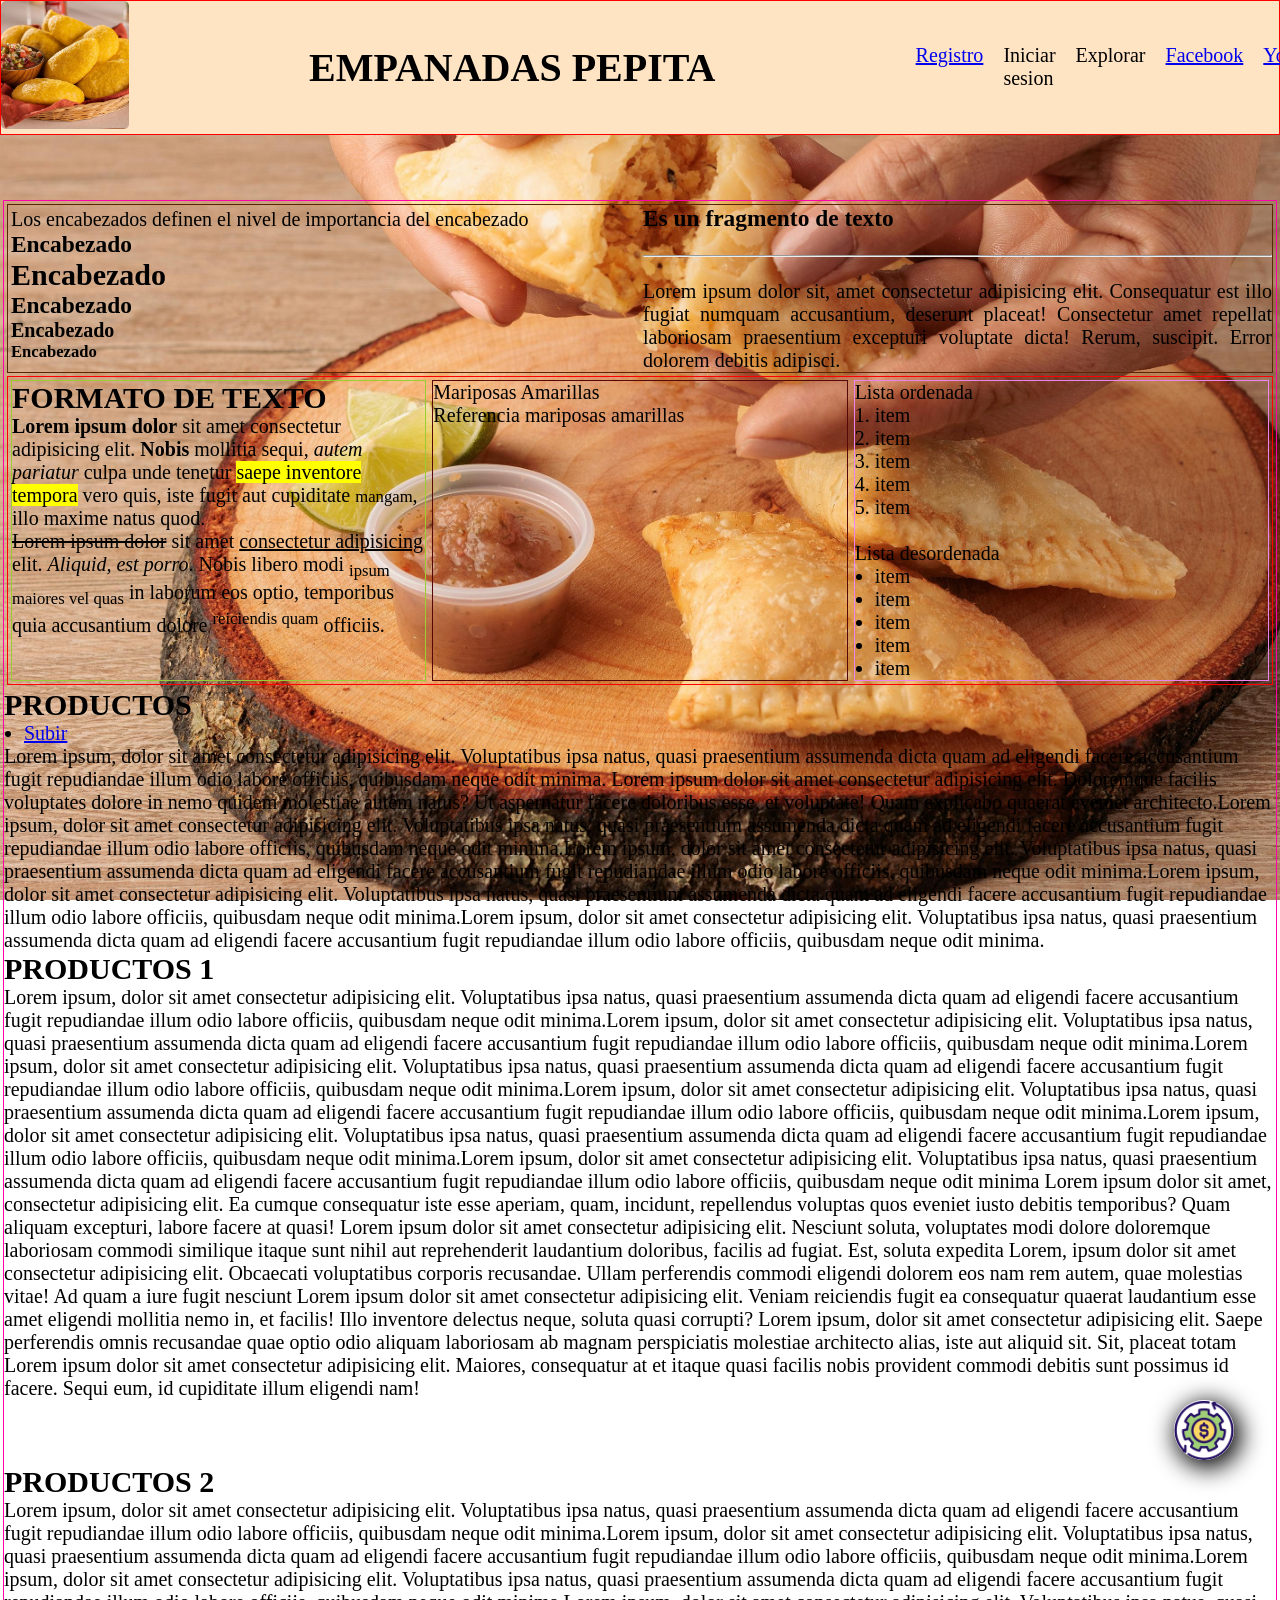
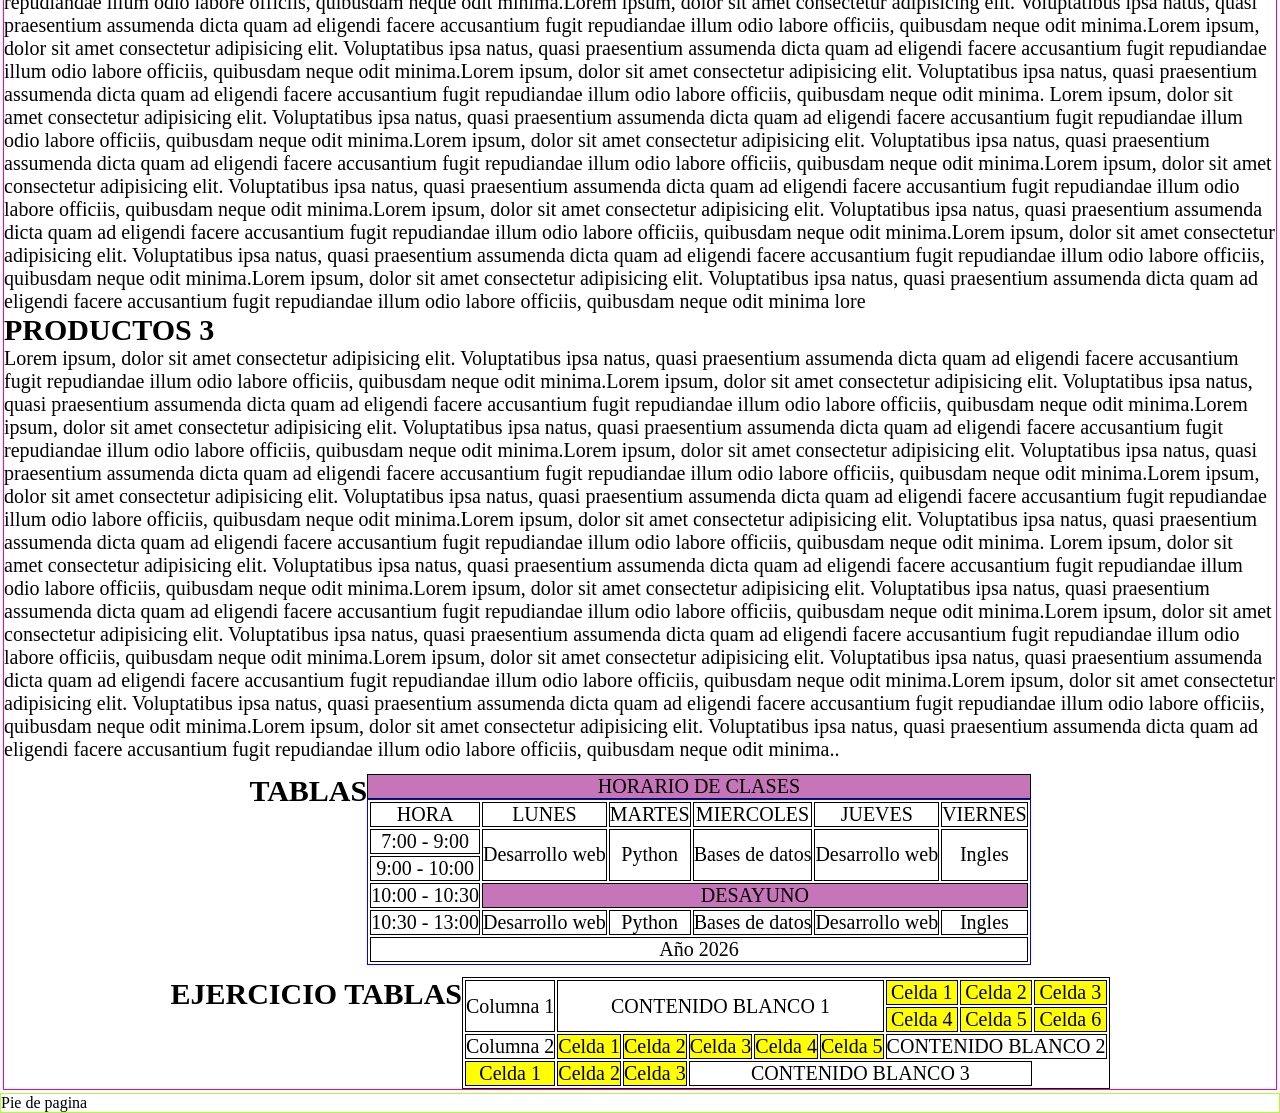
==== index.html @ 88d47c9b "Primer commital repo" ====
<!DOCTYPE html>
<html lang="en">
<head>
    <meta charset="UTF-8">
    <meta name="viewport" content="width=device-width, initial-scale=1.0">
    <link rel="stylesheet" href="/css/style.css">
    <title>Proyect Html</title>
</head>
<body>
    <header class="encabezado">
        <article class="encabezado-imagen">
            <img class="encabezado-imagen-logo" src="/image/empanadas.jpg" alt="Logo">
        </article>
        <h1 class="encabezado-titulo">EMPANADAS PEPITA</h1>

        <nav class="encabezado-menu"> 
            <ul class="encabezado-menu-lista">
            <li class="encabezado-menu-lista-item"> <a href="registro.html#Registro" target="_blank"> Registro</a> </li>
            <li class="encabezado-menu-lista-item">Iniciar sesion</li>
            <li class="encabezado-menu-lista-item">Explorar</li>
            <li class="encabezado-menu-lista-item"><a href="https://www.facebook.com/" target="_blank">Facebook</a></li>
            <li class="encabezado-menu-lista-item"><a href="https://www.youtube.com/" target="_blank">YouTube</a></li>
            
            <li class="encabezado-menu-lista-item"> <a href="#Producto">Productos</a> </li>
            <li class="encabezado-menu-lista-item"> <a href="tienda.html#Tienda" target="_blank">Tienda</a> </li>
            </ul>
        </nav>
    </header>

    <main class="main-body">
        <section class="main-body-section">
            <article class="main-body-section-titulo">
                <p1> Los encabezados definen el nivel de importancia del encabezado</p1>
                <h1>Encabezado</h1>
                <h2>Encabezado</h2>
                <h3>Encabezado</h3>
                <h4>Encabezado</h4>
                <h5>Encabezado</h5>
            </article>

            <article class="main-body-section-parrafo">
                <h1> Es un fragmento de texto</h1>
                <br>
                <hr>
                <br>
                <p>Lorem ipsum dolor sit, amet consectetur adipisicing elit. Consequatur est illo fugiat numquam accusantium, deserunt placeat! Consectetur amet repellat laboriosam praesentium excepturi voluptate dicta! Rerum, suscipit. Error dolorem debitis adipisci.
                </p>
            </article>
        </section>

        <section class="main-body-section2">
        <article class="main-body-section2-formato">
            <h2>FORMATO DE TEXTO</h2>
            <p><strong>Lorem ipsum dolor</strong> sit amet consectetur adipisicing elit.<b> Nobis</b> mollitia sequi, <em>autem pariatur</em> culpa unde tenetur <mark>saepe inventore tempora</mark> vero quis, iste fugit aut cupiditate <small>mangam</small>, illo maxime natus quod.</p>
            <p><del>Lorem ipsum dolor</del> sit amet <ins>consectetur adipisicing</ins> elit. <i>Aliquid, est porro</i>. Nobis libero modi <sub>ipsum maiores vel quas</sub> in laborum eos optio, temporibus quia accusantium dolore <sup> reiciendis quam</sup> officiis.</p>
        </article>
        <article class="main-body-section2-contenido">
            <p>Mariposas Amarillas</p>
            <blockquote cite="www.mariposasamarillas.com">
                Referencia mariposas amarillas
            </blockquote>
        </article>
        <article class="main-body-section2-listas">
            <p>Lista ordenada</p>
            <ol class="ol-lista">
                <li>item</li>
                <li>item</li>
                <li>item</li>
                <li>item</li>
                <li>item</li>
            </ol>
            <br>
            <p> Lista desordenada</p>
            <ul>
                <li>item</li>
                <li>item</li>
                <li>item</li>
                <li>item</li>
                <li>item</li>
            </ul>
        </article>
        </section>



        <section>
            <h1 id="Producto">PRODUCTOS</h1>
            <ul>
                <li>
                    <a href="#">Subir</a>
                </li>
            </ul>
            <P>Lorem ipsum, dolor sit amet consectetur adipisicing elit. Voluptatibus ipsa natus, quasi praesentium assumenda dicta quam ad eligendi facere accusantium fugit repudiandae illum odio labore officiis, quibusdam neque odit minima.
            Lorem ipsum dolor sit amet consectetur adipisicing elit. Doloremque facilis voluptates dolore in nemo quidem molestiae autem natus? Ut aspernatur facere doloribus esse, et voluptate! Quam explicabo quaerat eveniet architecto.Lorem ipsum, dolor sit amet consectetur adipisicing elit. Voluptatibus ipsa natus, quasi praesentium assumenda dicta quam ad eligendi facere accusantium fugit repudiandae illum odio labore officiis, quibusdam neque odit minima.Lorem ipsum, dolor sit amet consectetur adipisicing elit. Voluptatibus ipsa natus, quasi praesentium assumenda dicta quam ad eligendi facere accusantium fugit repudiandae illum odio labore officiis, quibusdam neque odit minima.Lorem ipsum, dolor sit amet consectetur adipisicing elit. Voluptatibus ipsa natus, quasi praesentium assumenda dicta quam ad eligendi facere accusantium fugit repudiandae illum odio labore officiis, quibusdam neque odit minima.Lorem ipsum, dolor sit amet consectetur adipisicing elit. Voluptatibus ipsa natus, quasi praesentium assumenda dicta quam ad eligendi facere accusantium fugit repudiandae illum odio labore officiis, quibusdam neque odit minima.</P>



            <h1> PRODUCTOS 1</h1>
            <p>Lorem ipsum, dolor sit amet consectetur adipisicing elit. Voluptatibus ipsa natus, quasi praesentium assumenda dicta quam ad eligendi facere accusantium fugit repudiandae illum odio labore officiis, quibusdam neque odit minima.Lorem ipsum, dolor sit amet consectetur adipisicing elit. Voluptatibus ipsa natus, quasi praesentium assumenda dicta quam ad eligendi facere accusantium fugit repudiandae illum odio labore officiis, quibusdam neque odit minima.Lorem ipsum, dolor sit amet consectetur adipisicing elit. Voluptatibus ipsa natus, quasi praesentium assumenda dicta quam ad eligendi facere accusantium fugit repudiandae illum odio labore officiis, quibusdam neque odit minima.Lorem ipsum, dolor sit amet consectetur adipisicing elit. Voluptatibus ipsa natus, quasi praesentium assumenda dicta quam ad eligendi facere accusantium fugit repudiandae illum odio labore officiis, quibusdam neque odit minima.Lorem ipsum, dolor sit amet consectetur adipisicing elit. Voluptatibus ipsa natus, quasi praesentium assumenda dicta quam ad eligendi facere accusantium fugit repudiandae illum odio labore officiis, quibusdam neque odit minima.Lorem ipsum, dolor sit amet consectetur adipisicing elit. Voluptatibus ipsa natus, quasi praesentium assumenda dicta quam ad eligendi facere accusantium fugit repudiandae illum odio labore officiis, quibusdam neque odit minima Lorem ipsum dolor sit amet, consectetur adipisicing elit. Ea cumque consequatur iste esse aperiam, quam, incidunt, repellendus voluptas quos eveniet iusto debitis temporibus? Quam aliquam excepturi, labore facere at quasi! Lorem ipsum dolor sit amet consectetur adipisicing elit. Nesciunt soluta, voluptates modi dolore doloremque laboriosam commodi similique itaque sunt nihil aut reprehenderit laudantium doloribus, facilis ad fugiat. Est, soluta expedita Lorem, ipsum dolor sit amet consectetur adipisicing elit. Obcaecati voluptatibus corporis recusandae. Ullam perferendis commodi eligendi dolorem eos nam rem autem, quae molestias vitae! Ad quam a iure fugit nesciunt Lorem ipsum dolor sit amet consectetur adipisicing elit. Veniam reiciendis fugit ea consequatur quaerat laudantium esse amet eligendi mollitia nemo in, et facilis! Illo inventore delectus neque, soluta quasi corrupti? Lorem ipsum, dolor sit amet consectetur adipisicing elit. Saepe perferendis omnis recusandae quae optio odio aliquam laboriosam ab magnam perspiciatis molestiae architecto alias, iste aut aliquid sit. Sit, placeat totam Lorem ipsum dolor sit amet consectetur adipisicing elit. Maiores, consequatur at et itaque quasi facilis nobis provident commodi debitis sunt possimus id facere. Sequi eum, id cupiditate illum eligendi nam!</p>



        <section class="icono">
            <img class="icono_empanada" src="/image/money.png" alt="iconoempanada">
        </section>

            <h1>PRODUCTOS 2</h1>
            <P>
            Lorem ipsum, dolor sit amet consectetur adipisicing elit. Voluptatibus ipsa natus, quasi praesentium assumenda dicta quam ad eligendi facere accusantium fugit repudiandae illum odio labore officiis, quibusdam neque odit minima.Lorem ipsum, dolor sit amet consectetur adipisicing elit. Voluptatibus ipsa natus, quasi praesentium assumenda dicta quam ad eligendi facere accusantium fugit repudiandae illum odio labore officiis, quibusdam neque odit minima.Lorem ipsum, dolor sit amet consectetur adipisicing elit. Voluptatibus ipsa natus, quasi praesentium assumenda dicta quam ad eligendi facere accusantium fugit repudiandae illum odio labore officiis, quibusdam neque odit minima.Lorem ipsum, dolor sit amet consectetur adipisicing elit. Voluptatibus ipsa natus, quasi praesentium assumenda dicta quam ad eligendi facere accusantium fugit repudiandae illum odio labore officiis, quibusdam neque odit minima.Lorem ipsum, dolor sit amet consectetur adipisicing elit. Voluptatibus ipsa natus, quasi praesentium assumenda dicta quam ad eligendi facere accusantium fugit repudiandae illum odio labore officiis, quibusdam neque odit minima.Lorem ipsum, dolor sit amet consectetur adipisicing elit. Voluptatibus ipsa natus, quasi praesentium assumenda dicta quam ad eligendi facere accusantium fugit repudiandae illum odio labore officiis, quibusdam neque odit minima.
            Lorem ipsum, dolor sit amet consectetur adipisicing elit. Voluptatibus ipsa natus, quasi praesentium assumenda dicta quam ad eligendi facere accusantium fugit repudiandae illum odio labore officiis, quibusdam neque odit minima.Lorem ipsum, dolor sit amet consectetur adipisicing elit. Voluptatibus ipsa natus, quasi praesentium assumenda dicta quam ad eligendi facere accusantium fugit repudiandae illum odio labore officiis, quibusdam neque odit minima.Lorem ipsum, dolor sit amet consectetur adipisicing elit. Voluptatibus ipsa natus, quasi praesentium assumenda dicta quam ad eligendi facere accusantium fugit repudiandae illum odio labore officiis, quibusdam neque odit minima.Lorem ipsum, dolor sit amet consectetur adipisicing elit. Voluptatibus ipsa natus, quasi praesentium assumenda dicta quam ad eligendi facere accusantium fugit repudiandae illum odio labore officiis, quibusdam neque odit minima.Lorem ipsum, dolor sit amet consectetur adipisicing elit. Voluptatibus ipsa natus, quasi praesentium assumenda dicta quam ad eligendi facere accusantium fugit repudiandae illum odio labore officiis, quibusdam neque odit minima.Lorem ipsum, dolor sit amet consectetur adipisicing elit. Voluptatibus ipsa natus, quasi praesentium assumenda dicta quam ad eligendi facere accusantium fugit repudiandae illum odio labore officiis, quibusdam neque odit minima lore</P>

            <h1 id="Productos">PRODUCTOS 3</h1>
            <P>
            Lorem ipsum, dolor sit amet consectetur adipisicing elit. Voluptatibus ipsa natus, quasi praesentium assumenda dicta quam ad eligendi facere accusantium fugit repudiandae illum odio labore officiis, quibusdam neque odit minima.Lorem ipsum, dolor sit amet consectetur adipisicing elit. Voluptatibus ipsa natus, quasi praesentium assumenda dicta quam ad eligendi facere accusantium fugit repudiandae illum odio labore officiis, quibusdam neque odit minima.Lorem ipsum, dolor sit amet consectetur adipisicing elit. Voluptatibus ipsa natus, quasi praesentium assumenda dicta quam ad eligendi facere accusantium fugit repudiandae illum odio labore officiis, quibusdam neque odit minima.Lorem ipsum, dolor sit amet consectetur adipisicing elit. Voluptatibus ipsa natus, quasi praesentium assumenda dicta quam ad eligendi facere accusantium fugit repudiandae illum odio labore officiis, quibusdam neque odit minima.Lorem ipsum, dolor sit amet consectetur adipisicing elit. Voluptatibus ipsa natus, quasi praesentium assumenda dicta quam ad eligendi facere accusantium fugit repudiandae illum odio labore officiis, quibusdam neque odit minima.Lorem ipsum, dolor sit amet consectetur adipisicing elit. Voluptatibus ipsa natus, quasi praesentium assumenda dicta quam ad eligendi facere accusantium fugit repudiandae illum odio labore officiis, quibusdam neque odit minima.
            Lorem ipsum, dolor sit amet consectetur adipisicing elit. Voluptatibus ipsa natus, quasi praesentium assumenda dicta quam ad eligendi facere accusantium fugit repudiandae illum odio labore officiis, quibusdam neque odit minima.Lorem ipsum, dolor sit amet consectetur adipisicing elit. Voluptatibus ipsa natus, quasi praesentium assumenda dicta quam ad eligendi facere accusantium fugit repudiandae illum odio labore officiis, quibusdam neque odit minima.Lorem ipsum, dolor sit amet consectetur adipisicing elit. Voluptatibus ipsa natus, quasi praesentium assumenda dicta quam ad eligendi facere accusantium fugit repudiandae illum odio labore officiis, quibusdam neque odit minima.Lorem ipsum, dolor sit amet consectetur adipisicing elit. Voluptatibus ipsa natus, quasi praesentium assumenda dicta quam ad eligendi facere accusantium fugit repudiandae illum odio labore officiis, quibusdam neque odit minima.Lorem ipsum, dolor sit amet consectetur adipisicing elit. Voluptatibus ipsa natus, quasi praesentium assumenda dicta quam ad eligendi facere accusantium fugit repudiandae illum odio labore officiis, quibusdam neque odit minima.Lorem ipsum, dolor sit amet consectetur adipisicing elit. Voluptatibus ipsa natus, quasi praesentium assumenda dicta quam ad eligendi facere accusantium fugit repudiandae illum odio labore officiis, quibusdam neque odit minima..</P>
        </section>


        <section class="horario">
            <h1>TABLAS </h1>
            <table>
                <caption>HORARIO DE CLASES</caption>
                <thead>
                    <tr>
                      <td>HORA</td>
                      <td>LUNES</td>
                      <td>MARTES</td>
                      <td>MIERCOLES</td>
                      <td>JUEVES</td>
                      <td>VIERNES</td>
                    </tr>
                </thead>

                <tbody>
                    <tr>
                        <td>7:00 - 9:00</td>
                        <td rowspan="2">Desarrollo web</td>
                        <td rowspan="2">Python</td>
                        <td rowspan="2">Bases de datos</td>
                        <td rowspan="2">Desarrollo web</td>
                        <td rowspan="2">Ingles</td>
                    </tr>

                    <tr>
                        <td>9:00 - 10:00</td>
                    </tr>
                    <tr>
                        <td>10:00 - 10:30</td>
                        <td colspan="5" class="desayuno">DESAYUNO</td>
                    </tr>

                    <tr>
                        <td>10:30 - 13:00</td>
                        <td>Desarrollo web</td>
                        <td>Python</td>
                        <td>Bases de datos</td>
                        <td>Desarrollo web</td>
                        <td>Ingles</td>
                    </tr>
                </tbody>

                <tfoot>
                    <tr>
                        <td colspan="6">Año 2026</td>
                    </tr>
                </tfoot>
            </table>
        </section>



        <section class="horario">
            <h1>EJERCICIO TABLAS </h1>

            <table class="tabla-ejercicio">
                <tr>
                    <td rowspan="2" class="column1">Columna 1</td>
                    <td colspan="5" rowspan="2" class="Ab">CONTENIDO BLANCO 1</td>
                    <td class="celdacolor">Celda 1</td>
                    <td class="celdacolor">Celda 2</td>
                    <td class="celdacolor">Celda 3</td>
                </tr>
                <tr>
                    <td class="celdacolor">Celda 4</td>
                    <td class="celdacolor">Celda 5</td>
                    <td class="celdacolor">Celda 6</td>
                </tr>

                <tr>
                    <td rowspan="2" class="column2">Columna 2</td>
                    <td class="celdacolor">Celda 1</td>
                    <td class="celdacolor">Celda 2</td>
                    <td class="celdacolor">Celda 3</td>
                    <td class="celdacolor">Celda 4</td>
                    <td class="celdacolor">Celda 5</td>
                    <td colspan="5" rowspan="2" class="Ab">CONTENIDO BLANCO 2</td>
                </tr>

                <tfoot>
                <tr>
                    <td class="celdacolor">Celda 1</td>
                    <td class="celdacolor">Celda 2</td>
                    <td class="celdacolor">Celda 3</td>
                    <td colspan="5" rowspan="2" class="Ab">CONTENIDO BLANCO 3</td>
                </tr>
                </tfoot>
                
            </table>
        </section>
    </main>

    <section class="footer-pie">
        <footer class="pie">
        Pie de pagina
    </footer>
    </section>
</body>
</html>
---- css/style.css ----
:root{
    --color_primario: red;
    --color_secundario: rgb(220, 152. 58);
}

*{
    margin: 0;
    padding: 0;
    box-sizing: border-box;
}


.encabezado{
    width: 100%;
    border: 1px solid red;
    background-color: bisque;
    display: flex;
    justify-content: space-between;
    align-items: center;
    position: fixed;
    top: 0;
}
.encabezado-imagen{
    width: 10%;
    border-radius: 5px;
}
.encabezado-titulo{
    text-align: center;
    width: 60%;
}
.encabezado-menu{
    width: 30%;
}
.encabezado-imagen-logo{
    max-width: 100%;
    border-radius: 5px;
}
.encabezado-menu-lista{
    display: flex;
    justify-content: space-between;
}
.encabezado-menu-lista-item{
    list-style: none;
}

.encabezado-menu-lista-item:hover{
    border: 1px solid red;
    background-color: aquamarine;
    font-size: 20px;
}

.main-body{
    border: 1px solid rgb(255, 0, 170);
    margin: 3px;
}
.main-body-section{
    border: 1px solid rgb(88, 37, 7);
    margin: 3px;
    display: flex;
}
.main-body-section-titulo{

    margin: 3px;
    width: 50%;
}
.main-body-section-parrafo{
    width: 50%;
    text-align: justify;
}
.main-body-section2{
    border: 1px solid red;
    margin: 3px;
    display: flex;
}
.main-body-section2-formato{
    border: 1px solid yellowgreen;
    margin: 3px;
    width: 33.3%;
}
.main-body-section2-contenido{
    border: 1px solid rgb(87, 7, 7);
    margin: 3px;
    width: 33.3%;
}
.main-body-section2-listas{
    border: 1px solid violet;
    margin: 3px;
    width: 33.3%;
}

caption{
    border: 1px solid black;
    background-color: #c775b9
}
td{
    border: 1px solid black;
    text-align: center;
}
table{
    border: 1px solid black;
}
.desayuno{
    background-color: #c775b9
}
.horario{
    display: flex;
    justify-content: center;
    margin-top: 1%;
}

table{
    border: 1px solid blue;
}

.tabla-ejercicio{
    border: 1px solid black;
}
.celdacolor{
    background-color: yellow;
}

li{
    margin-left: 20px;
}
body{
    background-image: url(/image/empanadas2.0.jpg);
    background-repeat: no-repeat;
    background-size: cover;

    background-attachment: fixed;
    margin-top: 200px;

    font-size: 20px;
}



.icono{
    position: sticky;
    top: 500px;
    margin-left: 92%;
}

.icono_empanada{
    width: 60px;
    height: 60px;
    border-radius: 60px;
    box-shadow: 4px 5px 25px  3px black;
}



.pie{
    border: 1px solid greenyellow;
    font-size: 1rem;
}
.footer.pie{
    font-size: 20px;
    width: 100vw;
    height: 20vh;  
}
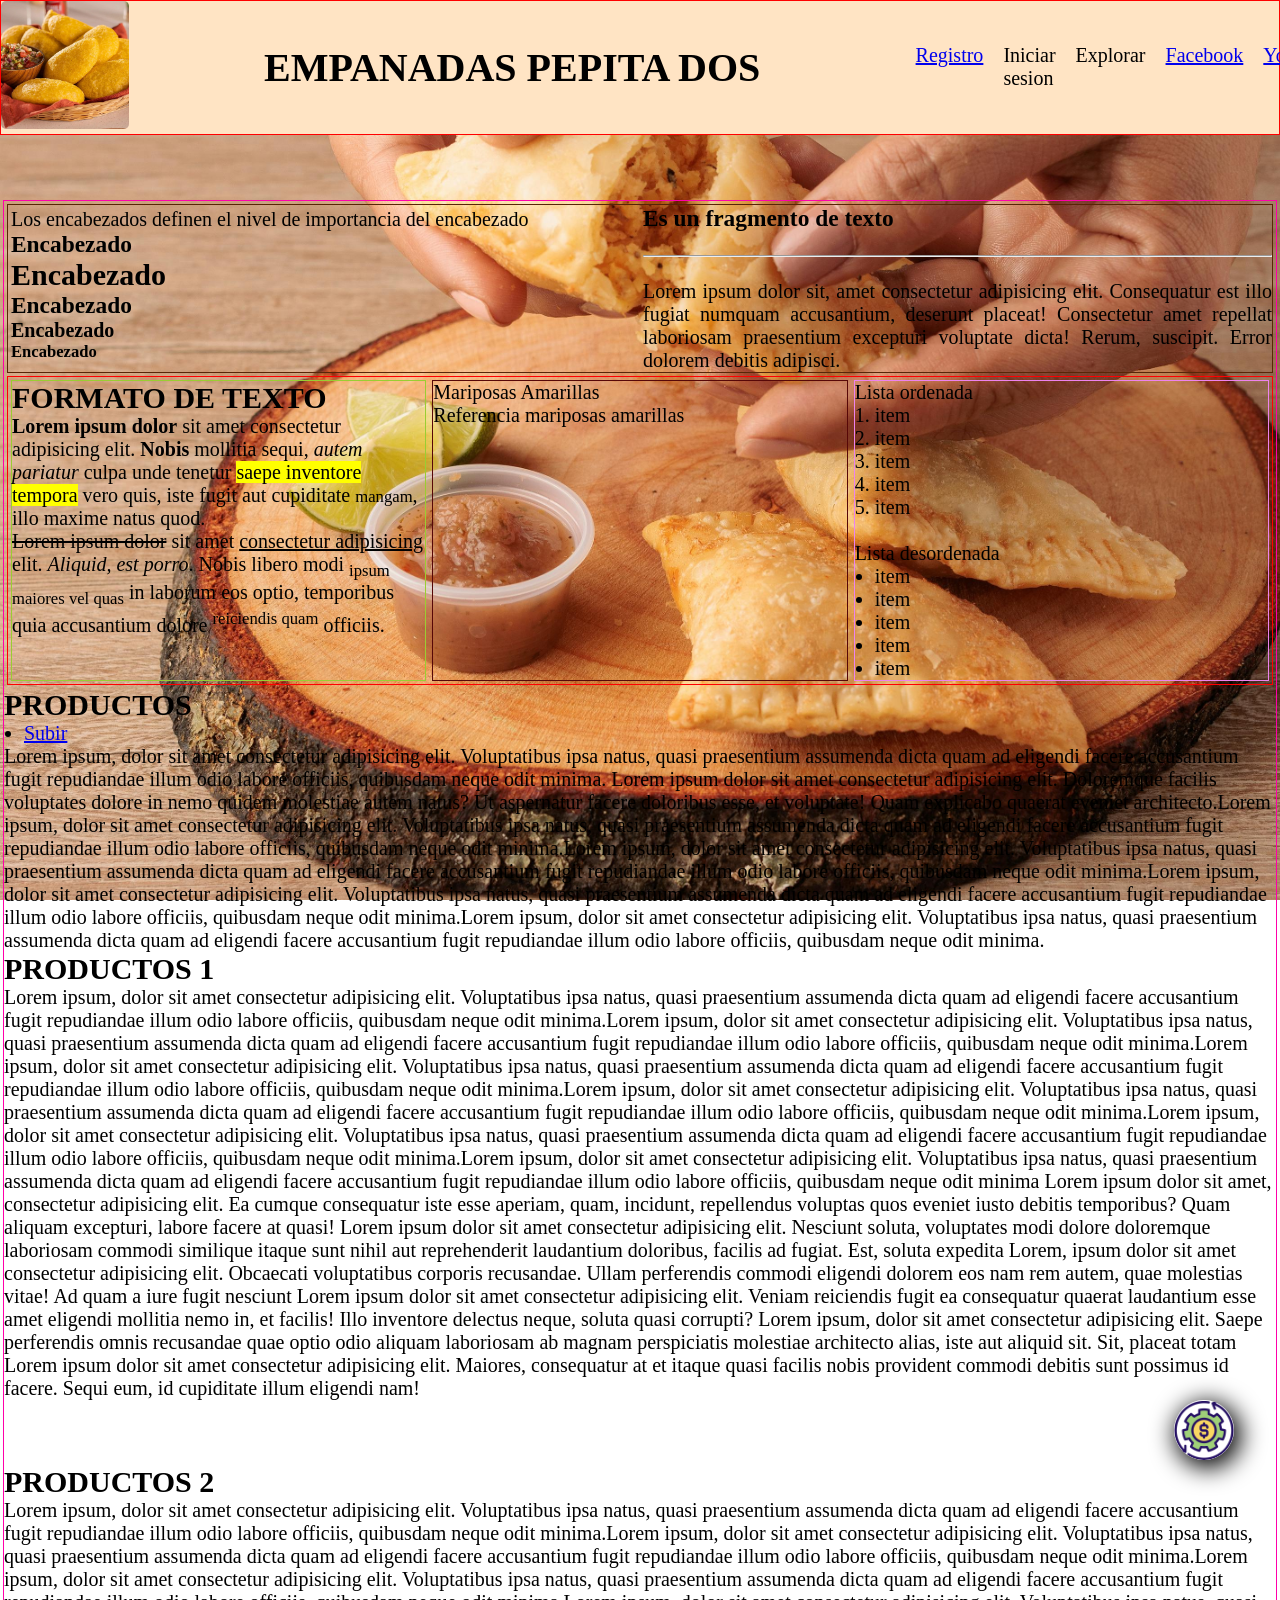
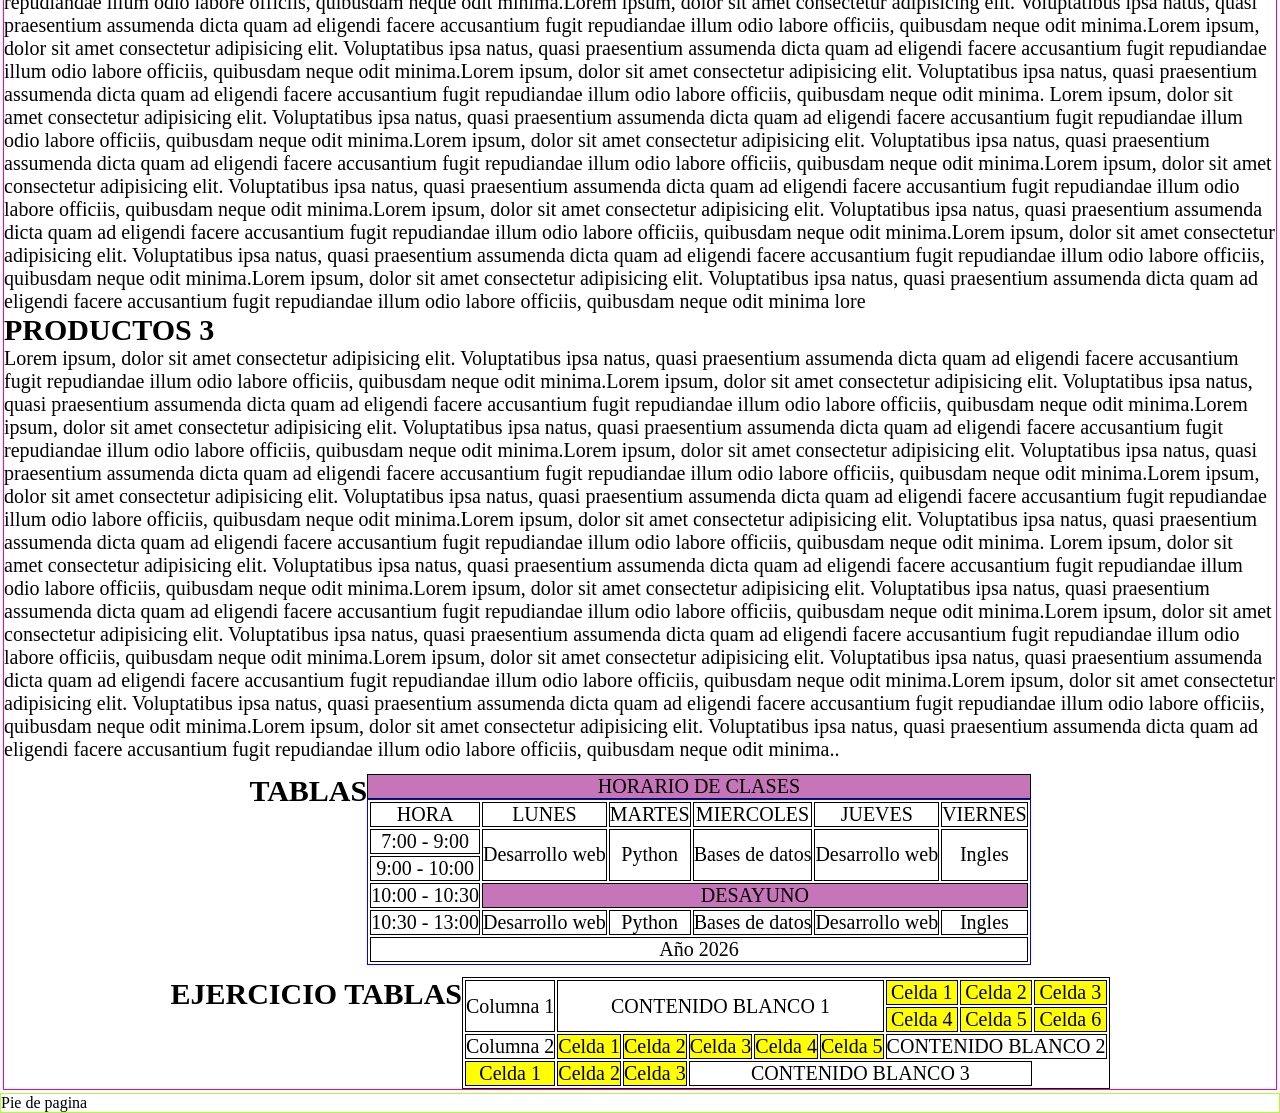
==== commit 35d3f873: "Cambio de nombre de Empanadas pepita" ====
--- a/index.html
+++ b/index.html
@@ -11,7 +11,7 @@
         <article class="encabezado-imagen">
             <img class="encabezado-imagen-logo" src="/image/empanadas.jpg" alt="Logo">
         </article>
-        <h1 class="encabezado-titulo">EMPANADAS PEPITA</h1>
+        <h1 class="encabezado-titulo">EMPANADAS PEPITA DOS</h1>
 
         <nav class="encabezado-menu"> 
             <ul class="encabezado-menu-lista">
